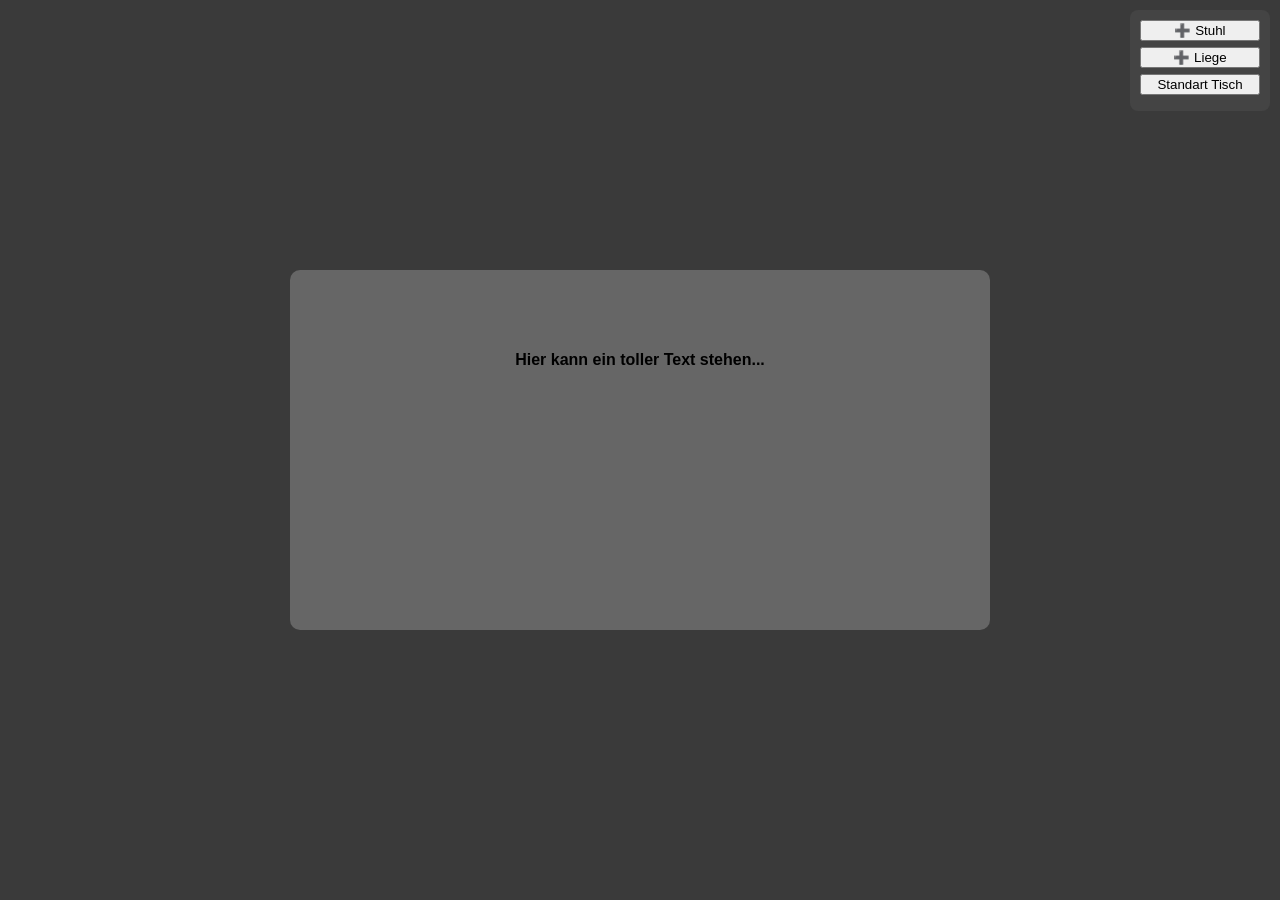
==== index.html @ a42ff5d3 "thoings" ====
<!DOCTYPE html>
<html lang="de">
<head>
    <meta charset="UTF-8">
    <title>Sitzplatz Übersicht</title>
    <link rel="stylesheet" href="style.css">
</head>
<body>
<div id="menu">
    <button onclick="addSeat()">➕ Stuhl</button>
    <button onclick="addBed()">➕ Liege</button>
    <button onclick="placeSeatsAroundTable()">Standart Tisch</button>
</div>

<div id="workspace">
    <div id="table">Hier kann ein toller Text stehen...</div>
</div>

<script src="app.js"></script>
</body>
</html>
---- style.css ----
body {
    margin: 0;
    font-family: sans-serif;
    background: #2c2c2c;
}

#menu {
    position: fixed;
    top: 10px;
    right: 10px;
    background: #444;
    padding: 10px;
    border-radius: 8px;
    z-index: 1000;
}

#menu button {
    display: block;
    margin-bottom: 6px;
    width: 120px;
    cursor: pointer;
}

#workspace {
    position: relative;
    width: 100vw;
    height: 100vh;
    background: #3a3a3a;
}

#table {
    position: absolute;
    width: 700px;
    height: 360px;
    background: #666;
    top: 50%;
    left: 50%;
    transform: translate(-50%, -50%);
    border-radius: 10px;
    text-align: center;
    line-height: 180px;
    font-weight: bold;
    pointer-events: none;
}

.element {
    position: absolute;
    width: 100px;
    height: 100px;
    background: #aaa;
    border-radius: 6px;
    cursor: grab;
    display: flex;
    flex-direction: column;
    justify-content: center;
    align-items: center;
    user-select: none;
}

.element.bed {
    width: 100px;
    height: 250px;
    background: #8aa;
}

.element .timer {
    font-size: 12px;
    margin-top: 4px;
    color: #222;
    background: rgba(255,255,255,0.85);
    padding: 2px 6px;
    border-radius: 10px;
}

.element .label {
    font-size: 16px;
    padding: 2px 6px;
    background: rgba(255,255,255,0.9);
    border-radius: 6px;
    cursor: text;
}

.element .label-edit {
    font-size: 14px;
    padding: 2px 4px;
    border-radius: 4px;
    border: 1px solid #888;
    width: 80px;
}

.element .controls {
    display: flex;
    gap: 6px;
    margin-top: 4px;
}

.element .controls button {
    font-size: 11px;
    padding: 2px 6px;
    border-radius: 6px;
    border: none;
    cursor: pointer;
}

.element.running {
    box-shadow: 0 0 10px rgba(0,200,0,0.6);
    background: #bfeec0;
}

.element.alert {
    background: red;
    animation: blink 1s infinite;
    color: white;
}

.element.alert {
    background: red;
    animation: blink 1s infinite;
}

.element button {
    font-size: 10px;
    margin-top: 2px;
}

@keyframes blink {
    0% { opacity: 1; }
    50% { opacity: 0.4; }
    100% { opacity: 1; }
}
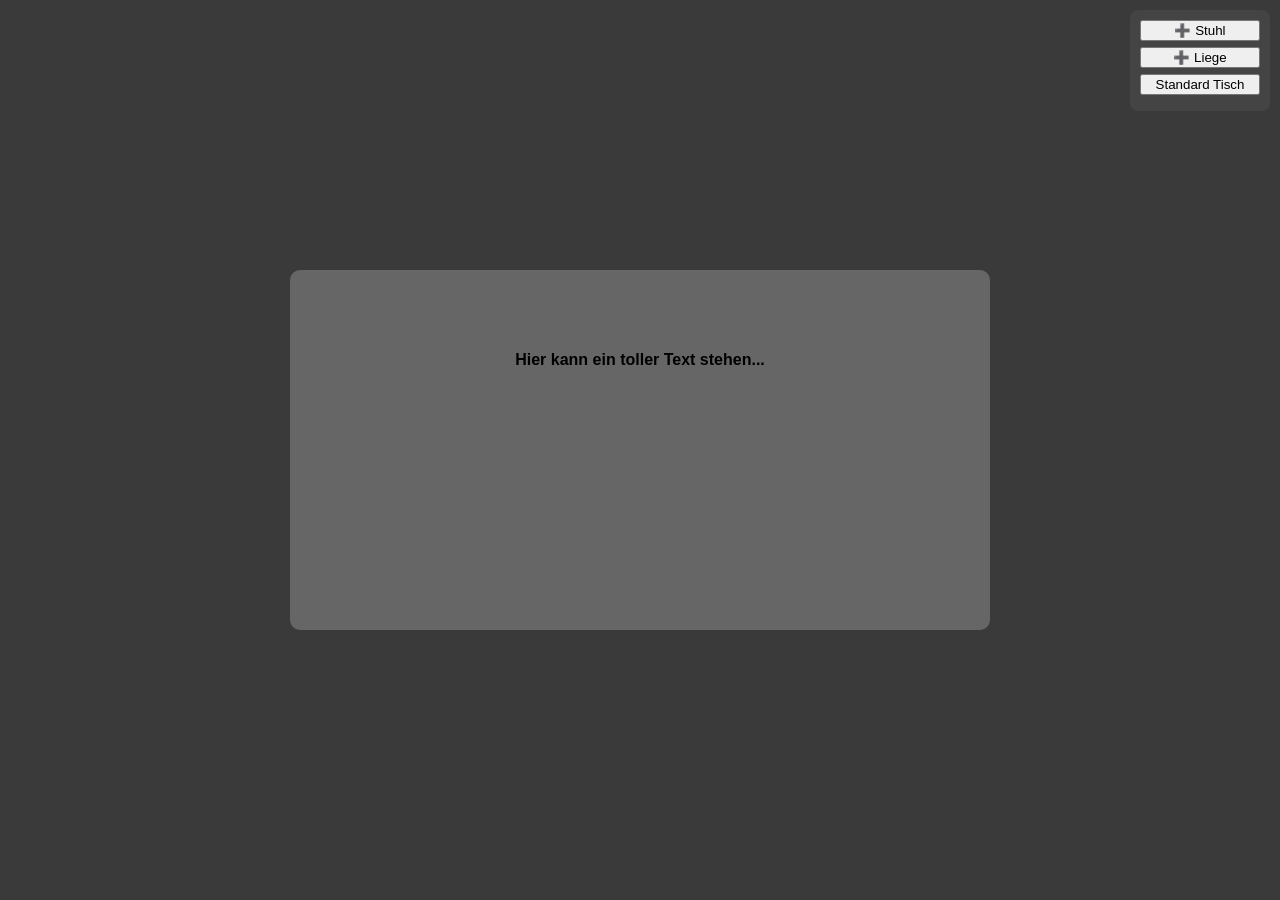
==== commit d294b312: "standard" ====
--- a/index.html
+++ b/index.html
@@ -9,7 +9,7 @@
 <div id="menu">
     <button onclick="addSeat()">➕ Stuhl</button>
     <button onclick="addBed()">➕ Liege</button>
-    <button onclick="placeSeatsAroundTable()">Standart Tisch</button>
+    <button onclick="placeSeatsAroundTable()">Standard Tisch</button>
 </div>
 
 <div id="workspace">
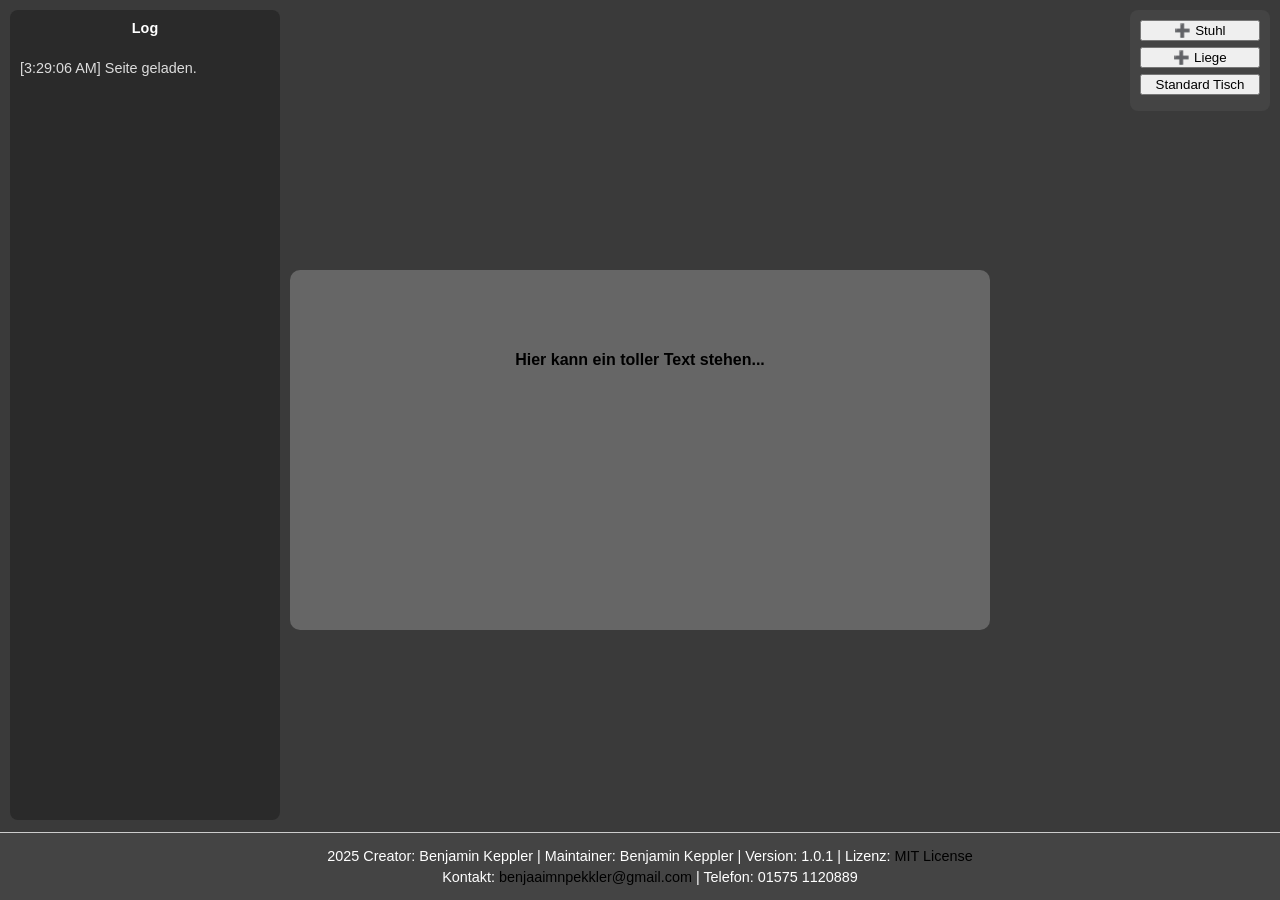
==== commit 4331984c: "added log and prevented unwanted exit throught a alert. V1.0.1 upgrade from V1.0.0" ====
--- a/index.html
+++ b/index.html
@@ -4,6 +4,7 @@
     <meta charset="UTF-8">
     <title>Sitzplatz Übersicht</title>
     <link rel="stylesheet" href="style.css">
+
 </head>
 <body>
 <div id="menu">
@@ -12,10 +13,31 @@
     <button onclick="placeSeatsAroundTable()">Standard Tisch</button>
 </div>
 
+<div id="log">
+    <h3>Log</h3>
+    <div id="logContent"></div>
+</div>
+
 <div id="workspace">
     <div id="table">Hier kann ein toller Text stehen...</div>
 </div>
+<script>
+window.addEventListener('beforeunload', function (e) {
+    e.preventDefault(); // Manche Browser brauchen das noch
+    e.returnValue = ''; // Wichtig, damit die Warnung erscheint
+});
+</script>
+<script src="app.js"></script>
+<script src="log.js"></script>
 
-<script src="app.js"></script>
+<footer id="footer" style="margin-top:20px; padding:10px; text-align:center; font-size:0.9em; color:#555; border-top:1px solid #ccc;">
+    <p>
+        2025 Creator: Benjamin Keppler | Maintainer: Benjamin Keppler | Version: 1.0.1 | Lizenz: <a href="https://opensource.org/licenses/MIT" target="_blank">MIT License</a>
+    </p>
+    <p>
+        Kontakt: <a href="mailto: benjaaimnpekkler@gmail.com">benjaaimnpekkler@gmail.com</a> | Telefon: 01575 1120889
+    </p>
+</footer>
+
 </body>
 </html>
--- a/style.css
+++ b/style.css
@@ -128,3 +128,63 @@
     50% { opacity: 0.4; }
     100% { opacity: 1; }
 }
+/* Footer */
+#footer {
+    position: fixed;       /* Immer unten anzeigen */
+    bottom: 0;
+    left: 0;
+    width: 100%;
+    background: #444;      /* Passend zum Menü */
+    color: #000000;
+    text-align: center;
+    font-size: 0.9em;
+    padding: 8px 0;
+    border-top: 1px solid #666;
+    z-index: 999;
+}
+#footer p {
+    margin: 5px;
+    padding: 0;
+    color: #ffffff;
+}
+
+#footer a {
+    color: rgb(0, 0, 0);
+    text-decoration: none;
+}
+
+#footer a:hover {
+    text-decoration: underline;
+}
+/* Log-Spalte */
+#log {
+    position: fixed;
+    top: 10px;
+    left: 10px;
+    width: 250px;
+    height: calc(100vh - 10px - 100px); /* Footer berücksichtigen */
+    background: #2a2a2a;
+    color: #ddd;
+    padding: 10px;
+    border-radius: 8px;
+    font-size: 0.9em;
+    z-index: 900;
+    display: flex;
+    flex-direction: column; /* Wichtig */
+}
+
+#log h3 {
+    margin-top: 0;
+    margin-bottom: 10px;
+    font-size: 1em;
+    text-align: center;
+    color: #fff;
+    flex: 0 0 auto; /* Header bleibt fix */
+}
+
+#logContent {
+    flex: 1 1 auto;      /* Nimmt verbleibenden Platz ein */
+    overflow-y: auto;    /* Scrollen aktivieren */
+}
+
+
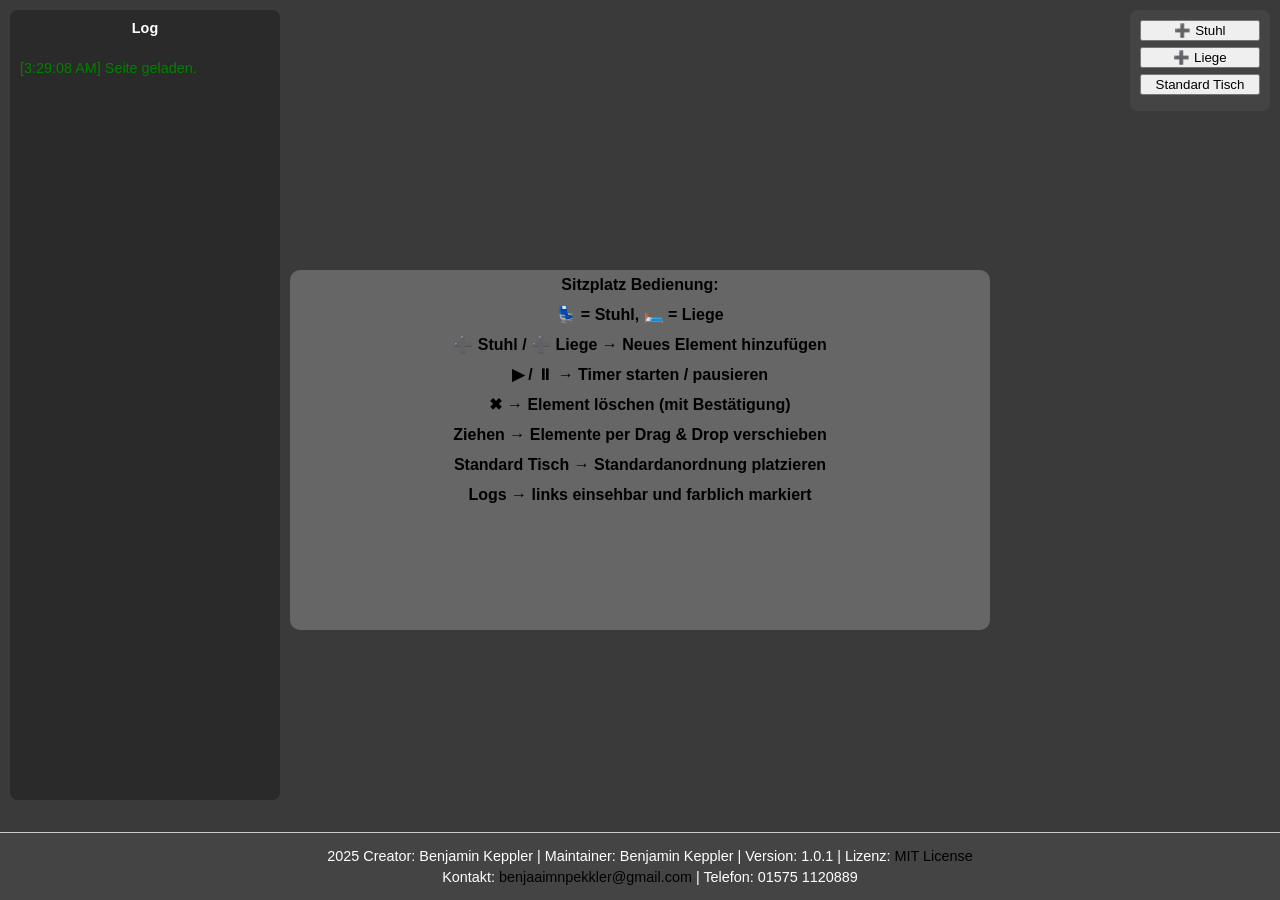
==== commit 838719b1: "readme and mini description on table" ====
--- a/index.html
+++ b/index.html
@@ -19,7 +19,16 @@
 </div>
 
 <div id="workspace">
-    <div id="table">Hier kann ein toller Text stehen...</div>
+    <div id="table">
+        <strong>Sitzplatz Bedienung:</strong><br>
+        💺 = Stuhl, 🛏️ = Liege<br>
+        ➕ Stuhl / ➕ Liege → Neues Element hinzufügen<br>
+        ▶ / ⏸ → Timer starten / pausieren<br>
+        ✖ → Element löschen (mit Bestätigung)<br>
+        Ziehen → Elemente per Drag & Drop verschieben<br>
+        Standard Tisch → Standardanordnung platzieren<br>
+        Logs → links einsehbar und farblich markiert
+    </div>
 </div>
 <script>
 window.addEventListener('beforeunload', function (e) {
--- a/style.css
+++ b/style.css
@@ -38,7 +38,7 @@
     transform: translate(-50%, -50%);
     border-radius: 10px;
     text-align: center;
-    line-height: 180px;
+    line-height: 30px;
     font-weight: bold;
     pointer-events: none;
 }
@@ -117,7 +117,9 @@
     background: red;
     animation: blink 1s infinite;
 }
-
+.element.paused {
+    background: #ffa909;
+}
 .element button {
     font-size: 10px;
     margin-top: 2px;
@@ -162,7 +164,7 @@
     top: 10px;
     left: 10px;
     width: 250px;
-    height: calc(100vh - 10px - 100px); /* Footer berücksichtigen */
+    height: calc(100vh - 10px - 120px); /* Footer berücksichtigen */
     background: #2a2a2a;
     color: #ddd;
     padding: 10px;
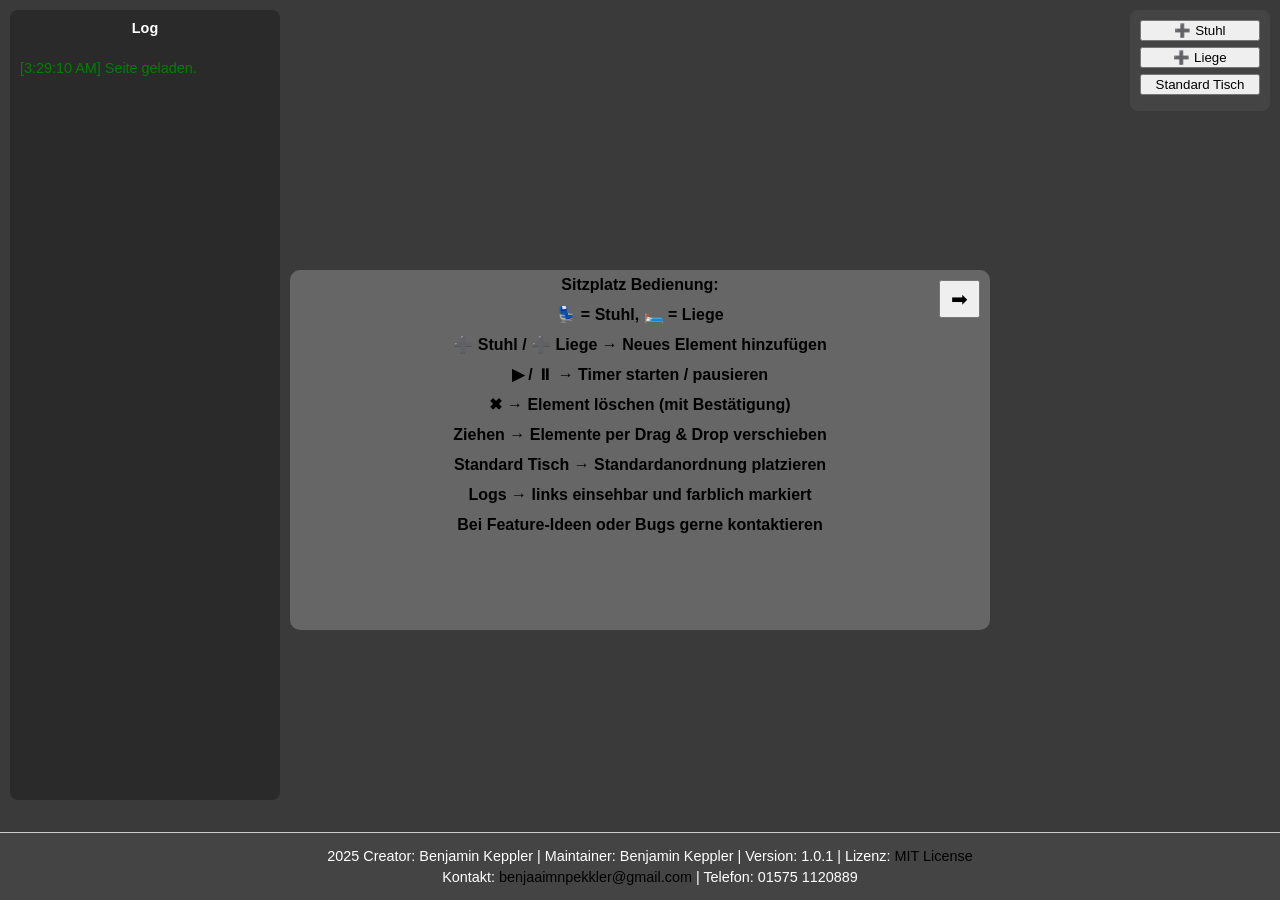
==== commit 8b5d5df2: "fishis anfang" ====
--- a/index.html
+++ b/index.html
@@ -19,17 +19,45 @@
 </div>
 
 <div id="workspace">
-    <div id="table">
-        <strong>Sitzplatz Bedienung:</strong><br>
-        💺 = Stuhl, 🛏️ = Liege<br>
-        ➕ Stuhl / ➕ Liege → Neues Element hinzufügen<br>
-        ▶ / ⏸ → Timer starten / pausieren<br>
-        ✖ → Element löschen (mit Bestätigung)<br>
-        Ziehen → Elemente per Drag & Drop verschieben<br>
-        Standard Tisch → Standardanordnung platzieren<br>
-        Logs → links einsehbar und farblich markiert
+
+    <!-- Table 1 -->
+    <div id="table1" class="table">
+        <!-- Pfeil im Table -->
+        <button class="toggleTableBtn changeBtn">➡</button>
+        <strong id="strongTop">Sitzplatz Bedienung:</strong><br>
+        <div id="lameView">
+            💺 = Stuhl, 🛏️ = Liege<br>
+            ➕ Stuhl / ➕ Liege → Neues Element hinzufügen<br>
+            ▶ / ⏸ → Timer starten / pausieren<br>
+            ✖ → Element löschen (mit Bestätigung)<br>
+            Ziehen → Elemente per Drag & Drop verschieben<br>
+            Standard Tisch → Standardanordnung platzieren<br>
+            Logs → links einsehbar und farblich markiert<br>
+            Bei Feature-Ideen oder Bugs gerne kontaktieren
+        </div>
+        <canvas id="fishCanvas"  style="display: none; position: absolute; top: 0; left: 0; width: 100%; height: 100%;"></canvas>
     </div>
 </div>
+<script src="fish.js"></script>
+<script>
+    const toggleBtns = document.querySelectorAll('.toggleTableBtn');
+
+    toggleBtns.forEach(btn => {
+        btn.addEventListener('click', () => {
+            if(document.getElementById('lameView').classList.contains('hidden')){
+                console.log('Toggle button clicked1');
+                document.getElementById('lameView').classList.remove('hidden');
+                document.getElementById('fishCanvas').style.display = 'none';
+                document.getElementById('strongTop').textContent = "Sitzplatz Bedienung:";
+            } else {
+                console.log('Toggle button clicked2'); 
+                document.getElementById('lameView').classList.add('hidden');
+                document.getElementById('fishCanvas').style.display = '';
+                document.getElementById('strongTop').textContent = "Aquarium :D";
+            }
+        });
+    });
+</script>
 <script>
 window.addEventListener('beforeunload', function (e) {
     e.preventDefault(); // Manche Browser brauchen das noch
--- a/style.css
+++ b/style.css
@@ -42,7 +42,74 @@
     font-weight: bold;
     pointer-events: none;
 }
-
+#table {
+    position: absolute;
+    width: 700px;
+    height: 360px;
+    background: #666;
+    top: 50%;
+    left: 50%;
+    transform: translate(-50%, -50%);
+    border-radius: 10px;
+    text-align: center;
+    line-height: 30px;
+    font-weight: bold;
+    pointer-events: none;
+}
+#table1 {
+    position: absolute;
+    width: 700px;
+    height: 360px;
+    background: #666;
+    top: 50%;
+    left: 50%;
+    transform: translate(-50%, -50%);
+    border-radius: 10px;
+    text-align: center;
+    line-height: 30px;
+    font-weight: bold;
+    pointer-events: none;
+}
+#table2 {
+    position: absolute;
+    width: 700px;
+    height: 360px;
+    background: #666;
+    top: 50%;
+    left: 50%;
+    transform: translate(-50%, -50%);
+    border-radius: 10px;
+    text-align: center;
+    line-height: 30px;
+    font-weight: bold;
+    pointer-events: none;
+}
+.table {
+    position: absolute;
+    width: 700px;
+    height: 360px;
+    background: #666;
+    top: 50%;
+    left: 50%;
+    transform: translate(-50%, -50%);
+    border-radius: 10px;
+    text-align: center;
+    line-height: 30px;
+    font-weight: bold;
+    pointer-events: none;
+}
+.changeBtn {
+    position: absolute;
+    top: 10px;
+    right: 10px;
+    font-size: 20px;
+    padding: 5px 10px;
+    cursor: pointer;
+    pointer-events: auto;
+}
+.hidden {
+    display: none;
+}   
 .element {
     position: absolute;
     width: 100px;
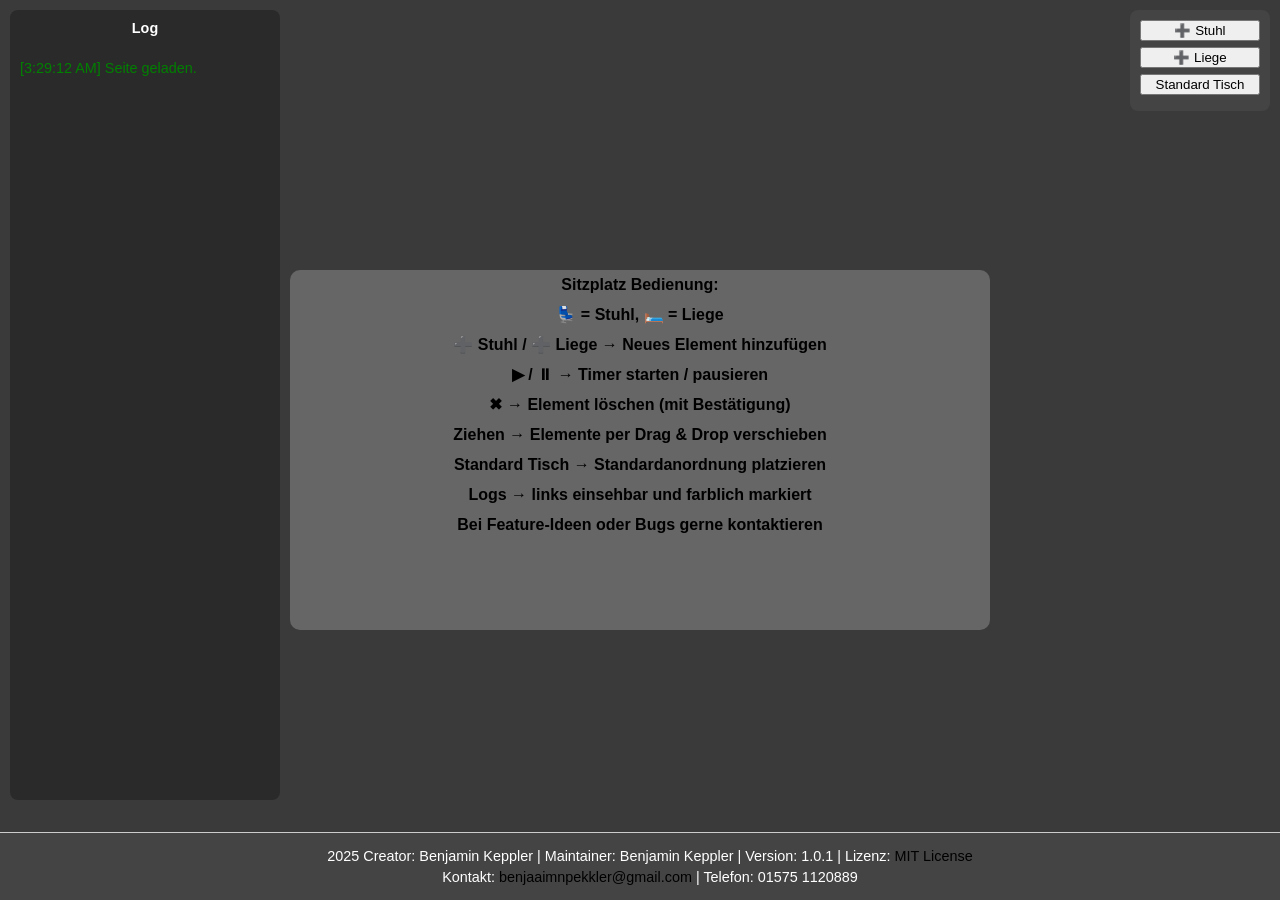
==== commit 7aae6b01: "tmp removal of aquarium" ====
--- a/index.html
+++ b/index.html
@@ -23,7 +23,7 @@
     <!-- Table 1 -->
     <div id="table1" class="table">
         <!-- Pfeil im Table -->
-        <button class="toggleTableBtn changeBtn">➡</button>
+        <!-- <button class="toggleTableBtn changeBtn">➡</button> -->
         <strong id="strongTop">Sitzplatz Bedienung:</strong><br>
         <div id="lameView">
             💺 = Stuhl, 🛏️ = Liege<br>
@@ -38,7 +38,7 @@
         <canvas id="fishCanvas"  style="display: none; position: absolute; top: 0; left: 0; width: 100%; height: 100%;"></canvas>
     </div>
 </div>
-<script src="fish.js"></script>
+<!-- <script src="fish.js"></script>
 <script>
     const toggleBtns = document.querySelectorAll('.toggleTableBtn');
 
@@ -57,7 +57,7 @@
             }
         });
     });
-</script>
+</script> -->
 <script>
 window.addEventListener('beforeunload', function (e) {
     e.preventDefault(); // Manche Browser brauchen das noch
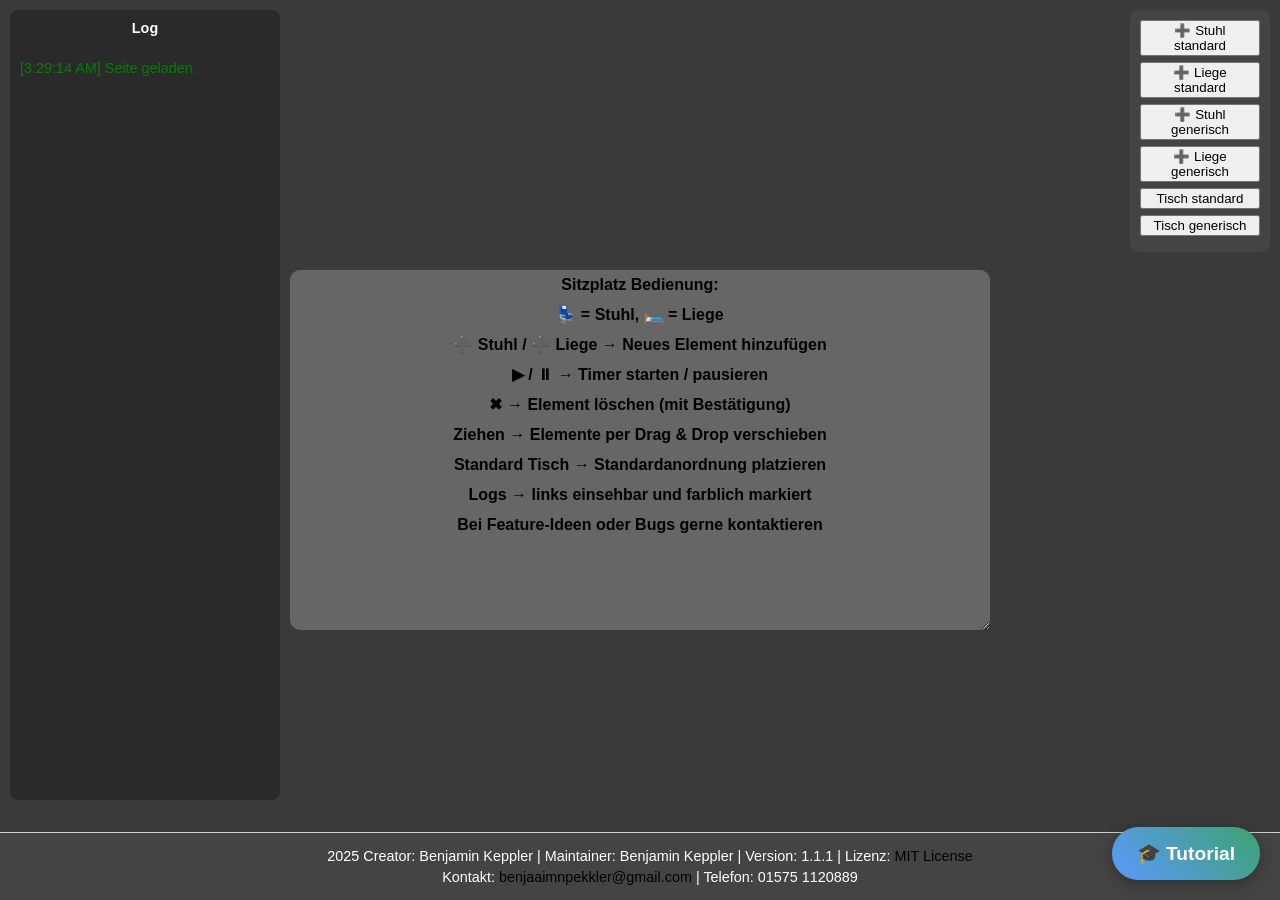
==== commit 3021d8dd: "feat: version update: 1.2.1" ====
--- a/index.html
+++ b/index.html
@@ -8,9 +8,12 @@
 </head>
 <body>
 <div id="menu">
-    <button onclick="addSeat()">➕ Stuhl</button>
-    <button onclick="addBed()">➕ Liege</button>
-    <button onclick="placeSeatsAroundTable()">Standard Tisch</button>
+    <button onclick="addSeat()">➕ Stuhl standard</button>
+    <button onclick="addBed()">➕ Liege standard</button>
+    <button onclick="addCustomSeat()">➕ Stuhl generisch</button>
+    <button onclick="addCustomBed()">➕ Liege generisch</button>
+    <button onclick="placeSeatsAroundTable()">Tisch standard</button>
+    <button onclick="openSeatCountDialog()">Tisch generisch</button>
 </div>
 
 <div id="log">
@@ -69,12 +72,17 @@
 
 <footer id="footer" style="margin-top:20px; padding:10px; text-align:center; font-size:0.9em; color:#555; border-top:1px solid #ccc;">
     <p>
-        2025 Creator: Benjamin Keppler | Maintainer: Benjamin Keppler | Version: 1.0.1 | Lizenz: <a href="https://opensource.org/licenses/MIT" target="_blank">MIT License</a>
+        2025 Creator: Benjamin Keppler | Maintainer: Benjamin Keppler | Version: 1.1.1 | Lizenz: <a href="https://opensource.org/licenses/MIT" target="_blank">MIT License</a>
     </p>
     <p>
         Kontakt: <a href="mailto: benjaaimnpekkler@gmail.com">benjaaimnpekkler@gmail.com</a> | Telefon: 01575 1120889
     </p>
 </footer>
 
+<!-- Tutorial Button -->
+<div id="tutorial-button" onclick="window.open('tutorial.html', '_blank')" style="position: fixed; bottom: 20px; right: 20px; background: linear-gradient(45deg, #5a99ff, #3da26f); color: white; padding: 15px 25px; border-radius: 50px; font-size: 1.2rem; font-weight: bold; cursor: pointer; box-shadow: 0 4px 15px rgba(0,0,0,0.3); z-index: 10000; border: none;">
+    🎓 Tutorial
+</div>
+
 </body>
 </html>
--- a/style.css
+++ b/style.css
@@ -68,7 +68,14 @@
     text-align: center;
     line-height: 30px;
     font-weight: bold;
-    pointer-events: none;
+    pointer-events: auto;
+    resize: both;
+    overflow: hidden;
+    cursor: grab;
+}
+
+#table1.dragging {
+    cursor: grabbing;
 }
 #table2 {
     position: absolute;
@@ -153,6 +160,15 @@
     border-radius: 4px;
     border: 1px solid #888;
     width: 80px;
+}
+
+.element .timer-edit {
+    font-size: 12px;
+    padding: 2px 4px;
+    border-radius: 4px;
+    border: 1px solid #888;
+    width: 60px;
+    text-align: center;
 }
 
 .element .controls {
@@ -256,4 +272,154 @@
     overflow-y: auto;    /* Scrollen aktivieren */
 }
 
-
+.custom-dialog-overlay {
+    position: fixed;
+    inset: 0;
+    background: rgba(0,0,0,0.65);
+    display: flex;
+    align-items: center;
+    justify-content: center;
+    z-index: 2000;
+    padding: 20px;
+}
+
+.custom-dialog-panel {
+    background: #262626;
+    border: 1px solid #555;
+    border-radius: 14px;
+    box-shadow: 0 0 30px rgba(0,0,0,0.5);
+    padding: 24px;
+    width: min(360px, 100%);
+    color: #f0f0f0;
+}
+
+.custom-dialog-panel h2 {
+    margin-top: 0;
+    margin-bottom: 18px;
+    font-size: 1.2rem;
+}
+
+.custom-dialog-panel label {
+    display: block;
+    margin-bottom: 16px;
+    font-size: 0.95rem;
+}
+
+.custom-dialog-panel input[type="number"] {
+    width: 100%;
+    margin-top: 8px;
+    padding: 10px 12px;
+    border-radius: 8px;
+    border: 1px solid #555;
+    background: #1d1d1d;
+    color: #fff;
+}
+
+.orientation-group {
+    display: flex;
+    gap: 10px;
+    margin-bottom: 18px;
+}
+
+.orientation-btn {
+    flex: 1;
+    border: 1px solid #555;
+    border-radius: 10px;
+    background: #333;
+    color: #ddd;
+    padding: 10px 12px;
+    cursor: pointer;
+}
+
+.orientation-btn.selected {
+    background: #5a99ff;
+    border-color: #3580ff;
+    color: #fff;
+}
+
+.dialog-buttons {
+    display: flex;
+    gap: 10px;
+    justify-content: flex-end;
+    flex-wrap: wrap;
+}
+
+.commit-btn,
+.cancel-btn {
+    min-width: 120px;
+    border: none;
+    border-radius: 10px;
+    padding: 10px 16px;
+    cursor: pointer;
+    font-weight: 600;
+}
+
+.commit-btn {
+    background: #2e8b57;
+    color: #fff;
+}
+
+.cancel-btn {
+    background: #444;
+    color: #ddd;
+}
+
+.commit-btn:hover {
+    background: #3da26f;
+}
+
+.cancel-btn:hover {
+    background: #555;
+}
+
+.seat-config-grid {
+    display: grid;
+    gap: 14px;
+}
+
+.seat-config-row {
+    display: flex;
+    align-items: center;
+    justify-content: center;
+    gap: 12px;
+}
+
+.seat-config-row label {
+    display: inline-flex;
+    flex-direction: column;
+    align-items: center;
+    font-size: 0.95rem;
+    gap: 6px;
+}
+
+.seat-config-row input[type="number"] {
+    width: 72px;
+    padding: 8px 10px;
+    border-radius: 8px;
+    border: 1px solid #555;
+    background: #1d1d1d;
+    color: #fff;
+    text-align: center;
+}
+
+.mini-table {
+    width: 120px;
+    height: 100px;
+    border: 2px solid #777;
+    border-radius: 14px;
+    position: relative;
+    display: grid;
+    place-items: center;
+    color: #ddd;
+    font-size: 0.95rem;
+    background: #2f2f2f;
+}
+
+.mini-table::before {
+    content: 'Tisch';
+    position: absolute;
+    font-size: 0.85rem;
+    color: #bbb;
+}
+
+
